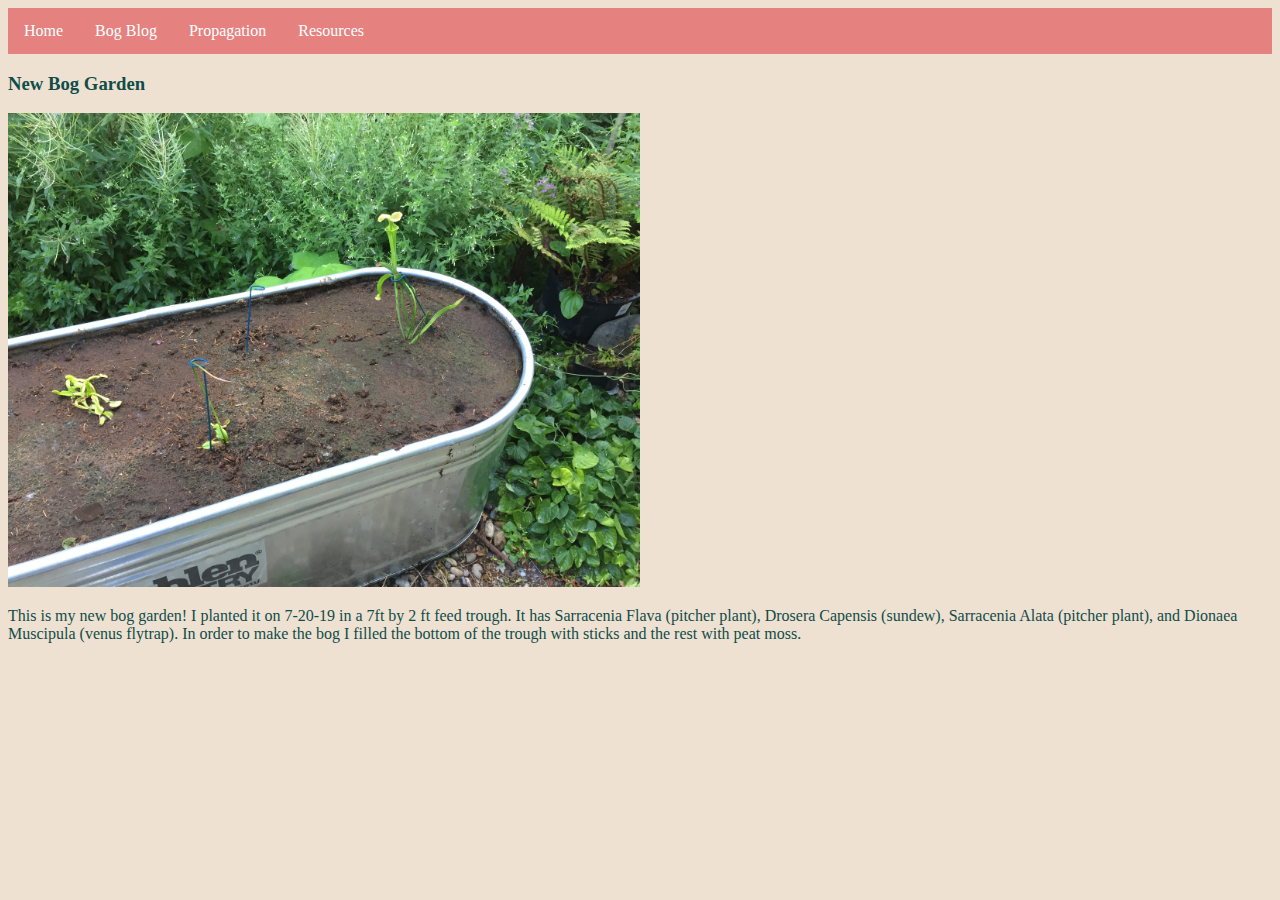
==== bogPage.html @ 8078e104 "Carnivorous Plant Website" ====
<!DOCTYPE html>
<html>
  <head> <!--Head is where information/links are stored-->
    <link rel="stylesheet" href="style.css"> <!--Links CSS code-->
    <script src="web.js"></script> <!--Links JavaScript-->
  </head>
  <body> <!--Head is where the main code is stored-->
    <!--Top menu bar-->
        <ul>
          <li><a href="web.html">Home</a></li>
          <li><a href="bogPage.html">Bog Blog</a></li>
          <li><a href="propagationPage.html">Propagation</a></li>
          <li><a href="resourcesPage.html">Resources</a></li>
        </ul>

<h3> New Bog Garden </h3>
<img src="bogNew.JPG">
<p>This is my new bog garden! I planted it on 7-20-19 in a 7ft by 2 ft feed trough. It has Sarracenia Flava (pitcher plant), Drosera Capensis (sundew), Sarracenia Alata (pitcher plant), and Dionaea Muscipula (venus flytrap). In order to make the bog I filled the bottom of the trough with sticks and the rest with peat moss.</p>
---- style.css ----
/*Controls heading text*/
h1 {color: #114C48;}
h1 {font-family: perpetua;}
h1{text-align: center;}

h3{color: #114C48;}

/*Sets image sizes for those not in the slideshow*/
img[src="dCapensisPROP.JPG"]{
  width: 50%;
  height: 50%;
}
img[src="venusPROP.JPG"]{
  width: 50%;
  height: 50%;
}
img[src="bogNew.JPG"]{
  width: 50%;
  height: 50%;
}

/*Controls paragraph text*/
p {color: #114C48;}
p {font-family: perpetua}
p {font-size: 18}

/*Sets image sizes and orientations for those in the slideshow*/
img[src="sLeucophyllaFlower.JPG"] {
  max-width: 100%;
  height: auto;
}

img[src="bogRound2.JPG"] {
  max-width: 100%;
  height: auto;
}

img[src="nepenthes.JPG"] {
  transform: rotate(90deg);
  width: 760px; /*Actually height*/
  height: 740px; /*Actually width*/
  text-align: center;
}

img[src="butterwort.JPG"] {
  max-width: 100%;
  height: auto;

}
img[src="sarracenialeucophylla.JPG"] {
  max-width: 100%;
  height: auto;
}
img[src="sFlavapitcher.JPG"] {
  transform: rotate(90deg);
  width: 760px; /*Actually height*/
  height: 740px; /*Actually width*/
  text-align: center;
}
img[src="sarraceniawhiteFlower.JPG"] {
  max-width: 100%;
  height: auto;
}

/*changes background color*/
body {
  background-color: #EEE1D2;
}

* {box-sizing:border-box}

/* Photos in Slideshow */
.slideshow-container {
  max-width: 1000px;
  position: relative;
  margin: auto;
  text-align: center; /* centers photos in slideshow*/
}

/* Hide the images by default */
.mySlides {
  display: none;
}

/*Controls text in captions for the slideshow*/
.text {
  color: #114C48;
  font-size: 25px;
  padding: 8px 12px;
  position: relative;
  bottom: 8px;
  width: 100%;
  text-align: center;
}

/*Controls the dots/bullets/indicators in the slideshow*/
.dot {
  cursor: pointer;
  height: 15px;
  width: 15px;
  margin: 0 2px;
  background-color: #bbb;
  border-radius: 50%;
  display: inline-block;
  transition: background-color 0.6s ease;
}

/*Changes the color of the dot when the mouse is hovering over it*/
.active, .dot:hover {
  background-color: #717171;
}

/* Fading animation */
.fade {
  -webkit-animation-name: fade;
  -webkit-animation-duration: 1.5s; /*takes 1.5 seconds for the pictures to change*/
  animation-name: fade;
  animation-duration: 1.5s;
}
/*Makes photos fade into each other instead of just changing*/
@-webkit-keyframes fade {
  from {opacity: .4}
  to {opacity: 1}
}

@keyframes fade {
  from {opacity: .4}
  to {opacity: 1}
}

/*CSS for menu bar*/
/*Makes the menu bar background*/
ul {
  list-style-type: none;
  margin: 0;
  padding: 0;
  overflow: hidden;
  background-color: #E58280;
}

/*Makes the text appear to the left*/
li {
  float: left;
}

/*Controls text for menu*/
li a {
  display: block;
  color: white;
  text-align: center;
  padding: 14px 16px;
  text-decoration: none;
}

li a:hover:not(.active) {
  background-color: #AA3F3D;
}

.active {
  background-color: #AA3F3D;
}



.link {
  background-color: #E58280;
}
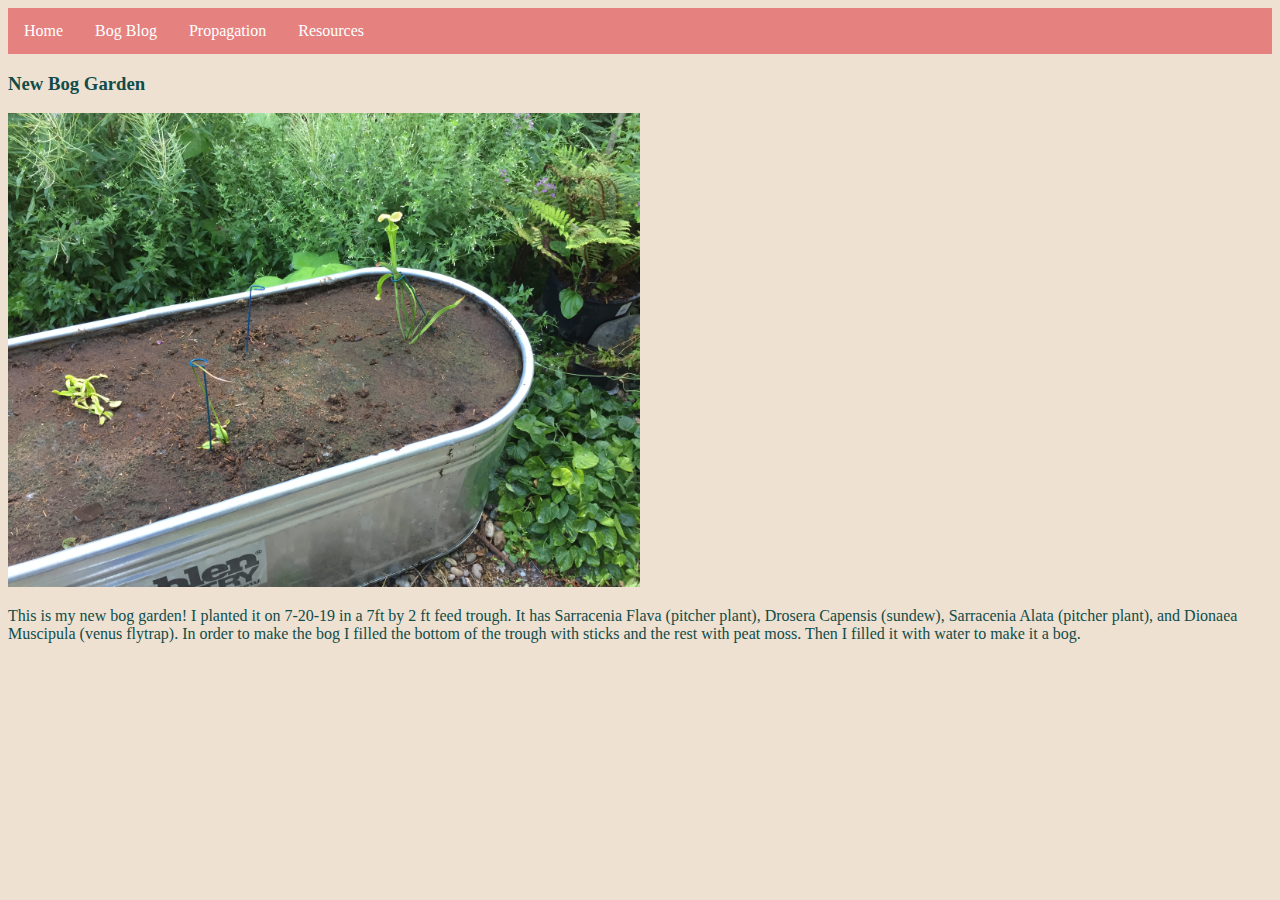
==== commit 21174590: "Update bogPage.html" ====
--- a/bogPage.html
+++ b/bogPage.html
@@ -7,7 +7,7 @@
   <body> <!--Head is where the main code is stored-->
     <!--Top menu bar-->
         <ul>
-          <li><a href="web.html">Home</a></li>
+          <li><a href="index.html">Home</a></li>
           <li><a href="bogPage.html">Bog Blog</a></li>
           <li><a href="propagationPage.html">Propagation</a></li>
           <li><a href="resourcesPage.html">Resources</a></li>
@@ -15,4 +15,4 @@
 
 <h3> New Bog Garden </h3>
 <img src="bogNew.JPG">
-<p>This is my new bog garden! I planted it on 7-20-19 in a 7ft by 2 ft feed trough. It has Sarracenia Flava (pitcher plant), Drosera Capensis (sundew), Sarracenia Alata (pitcher plant), and Dionaea Muscipula (venus flytrap). In order to make the bog I filled the bottom of the trough with sticks and the rest with peat moss.</p>
+<p>This is my new bog garden! I planted it on 7-20-19 in a 7ft by 2 ft feed trough. It has Sarracenia Flava (pitcher plant), Drosera Capensis (sundew), Sarracenia Alata (pitcher plant), and Dionaea Muscipula (venus flytrap). In order to make the bog I filled the bottom of the trough with sticks and the rest with peat moss. Then I filled it with water to make it a bog.</p>
--- a/style.css
+++ b/style.css
@@ -29,6 +29,12 @@
   max-width: 100%;
   height: auto;
 }
+
+img[src="sleucophyllaZOO.JPG"] {
+  max-width: 100%;
+  height: auto;
+}
+
 
 img[src="bogRound2.JPG"] {
   max-width: 100%;
